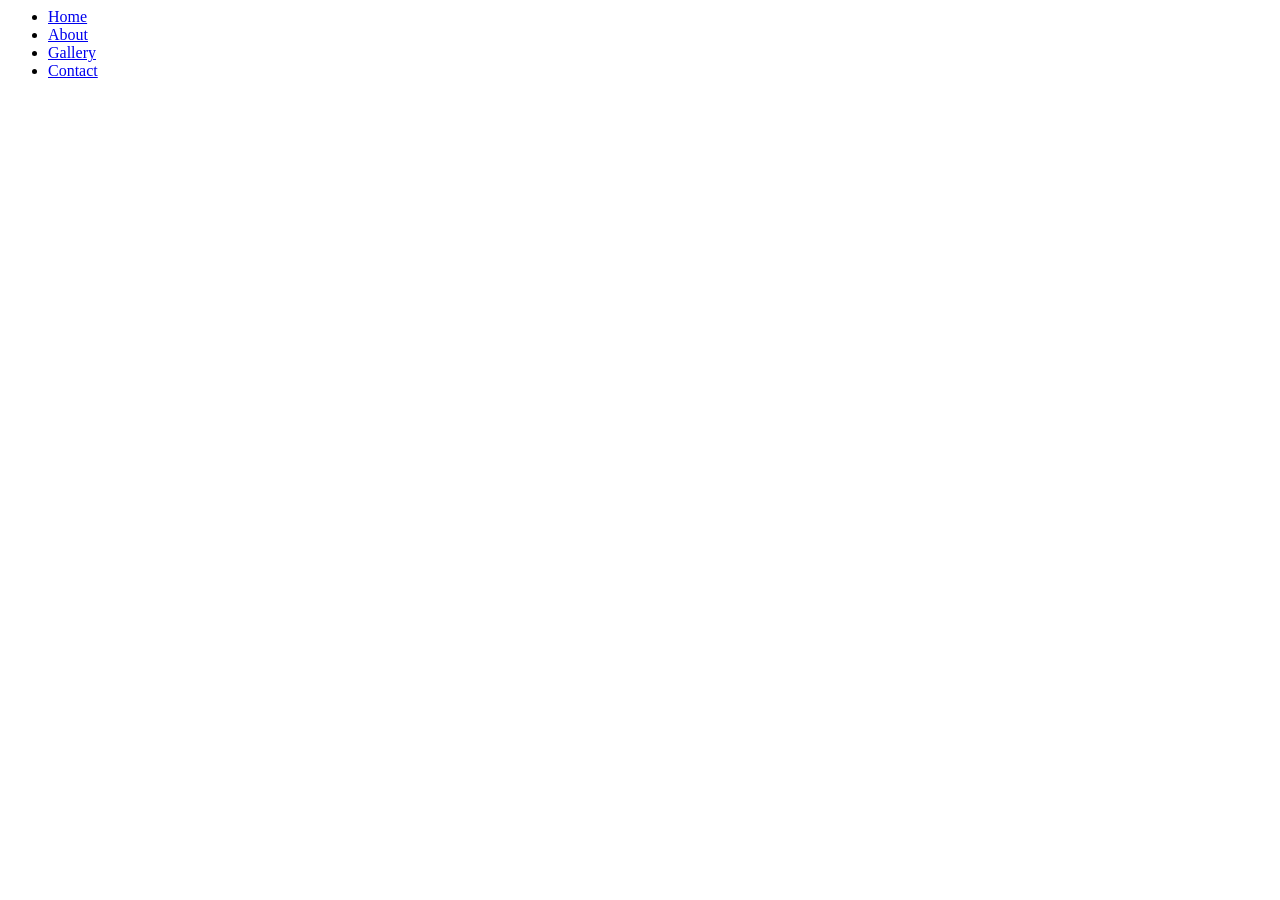
==== index.html @ 65c4a740 "Update index.html" ====
<html>
   <head>
       <title>GauravPun</title>
       <link rel="stylesheet" type="text/css" href="css/style.css">
   </head>
   <body>
       <header>
           <ul>
               <li><a href="#">Home</a></li>
               <li><a href="#">About</a></li>
               <li><a href="#">Gallery</a></li>
               <li><a href="#">Contact</a></li>
           </ul>
       </header>
   </body>
</html>
---- css/style.css ----
﻿body
{

}
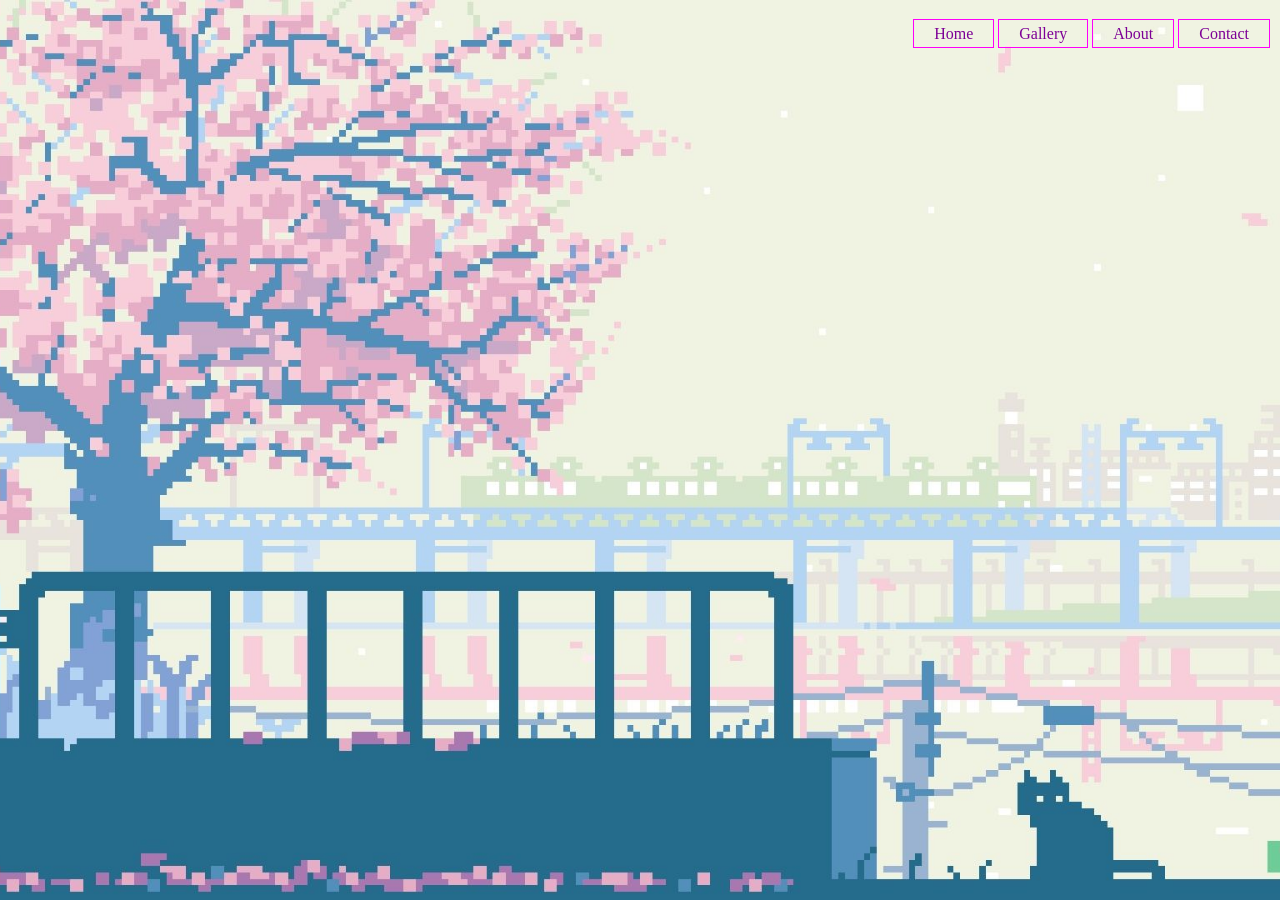
==== commit c6b7ab73: "-_-!" ====
--- a/index.html
+++ b/index.html
@@ -5,12 +5,14 @@
    </head>
    <body>
        <header>
-           <ul>
-               <li><a href="#">Home</a></li>
-               <li><a href="#">About</a></li>
-               <li><a href="#">Gallery</a></li>
-               <li><a href="#">Contact</a></li>
-           </ul>
+           <div class="main">
+               <ul>
+                   <li><a href="#">Home</a></li>
+                   <li><a href="#">Gallery</a></li>
+                   <li><a href="#">About</a></li>
+                   <li><a href="#">Contact</a></li>
+               </ul>
+           <div/>
        </header>
    </body>
 </html> 
--- a/css/style.css
+++ b/css/style.css
@@ -1,4 +1,42 @@
-﻿body
-{
+﻿*{
+    margin: 0;
+    padding: 0;
+    font-family: Century;
+}
 
+header {
+    background-image: url(../848.jpg);
+    height: 100vh;
+    background-size: cover;
+    background-position: center;
+}
+
+ul {
+    float: right;
+    list-style-type: none;
+    margin-top: 25px;
+    margin-right: 10px;
+}
+
+ul li{
+    display: inline-block;
+}
+
+ul li a{
+    text-decoration: none;
+    color: #7d0096;
+    padding: 5px 20px;
+    border: 1px solid #ff00fa;
+    transition: 0.5s ease;
+}
+
+ul li a:hover{
+    background-color: #ff00fa;
+    color: #000;
+}
+
+.logo img {
+    float: left;
+    width: 150px;
+    height: auto;
 }
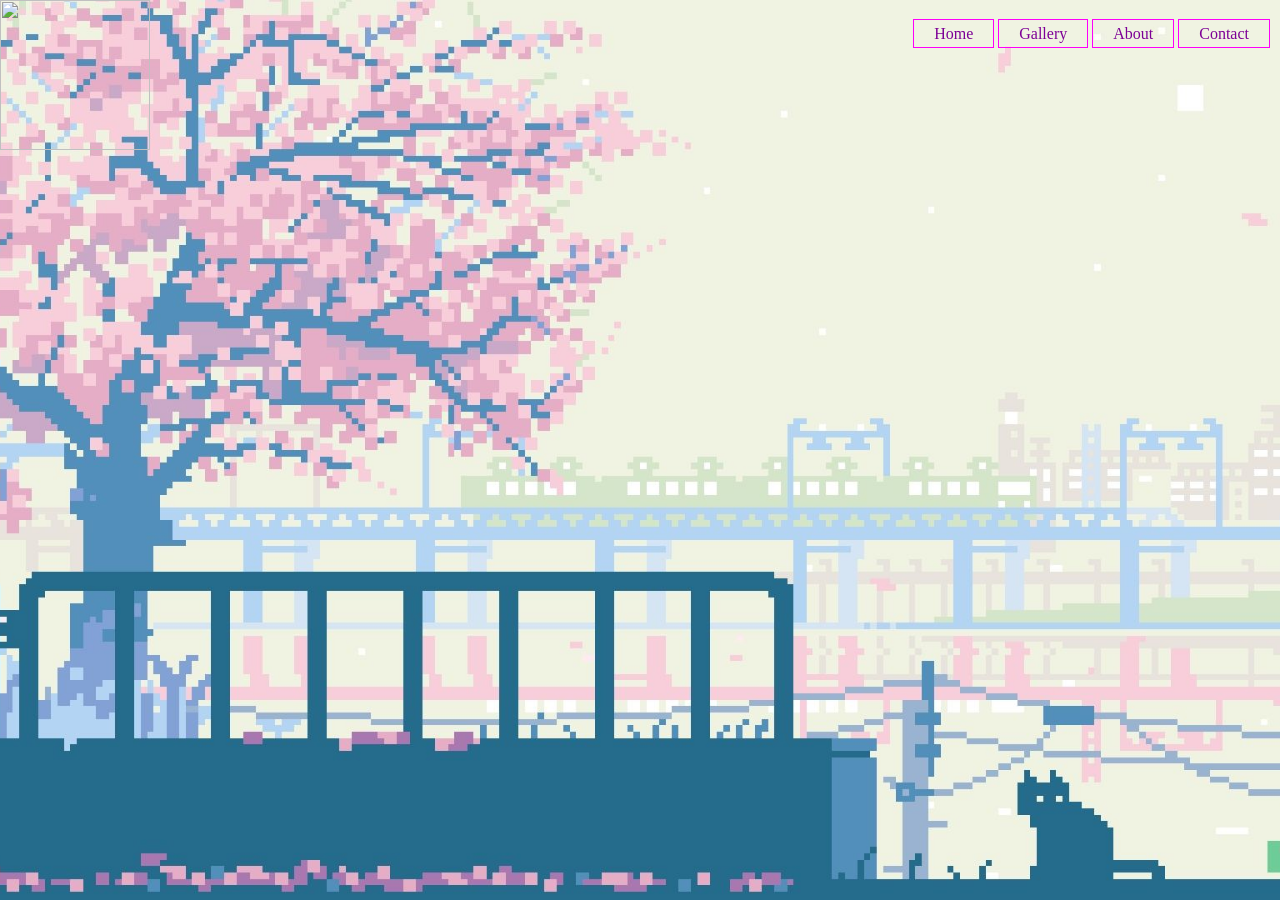
==== commit 5aab4ad9: "Update index.html" ====
--- a/index.html
+++ b/index.html
@@ -6,6 +6,9 @@
    <body>
        <header>
            <div class="main">
+               <div class="logo">
+                   <img src="">
+               </div>
                <ul>
                    <li><a href="#">Home</a></li>
                    <li><a href="#">Gallery</a></li>
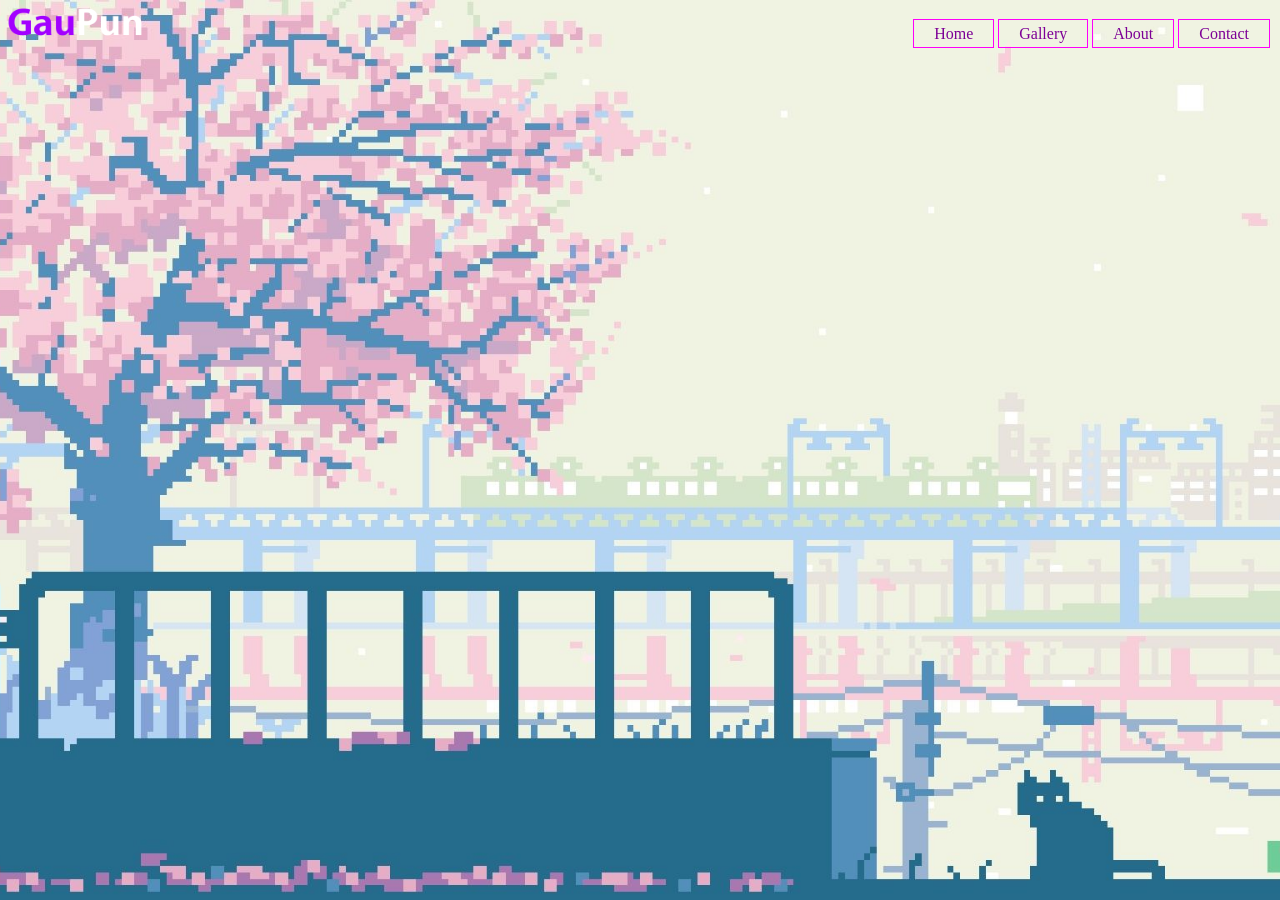
==== commit 557d2656: "-_-!" ====
--- a/index.html
+++ b/index.html
@@ -7,7 +7,7 @@
        <header>
            <div class="main">
                <div class="logo">
-                   <img src="">
+                   <img src="gaupunlogo.png">
                </div>
                <ul>
                    <li><a href="#">Home</a></li>
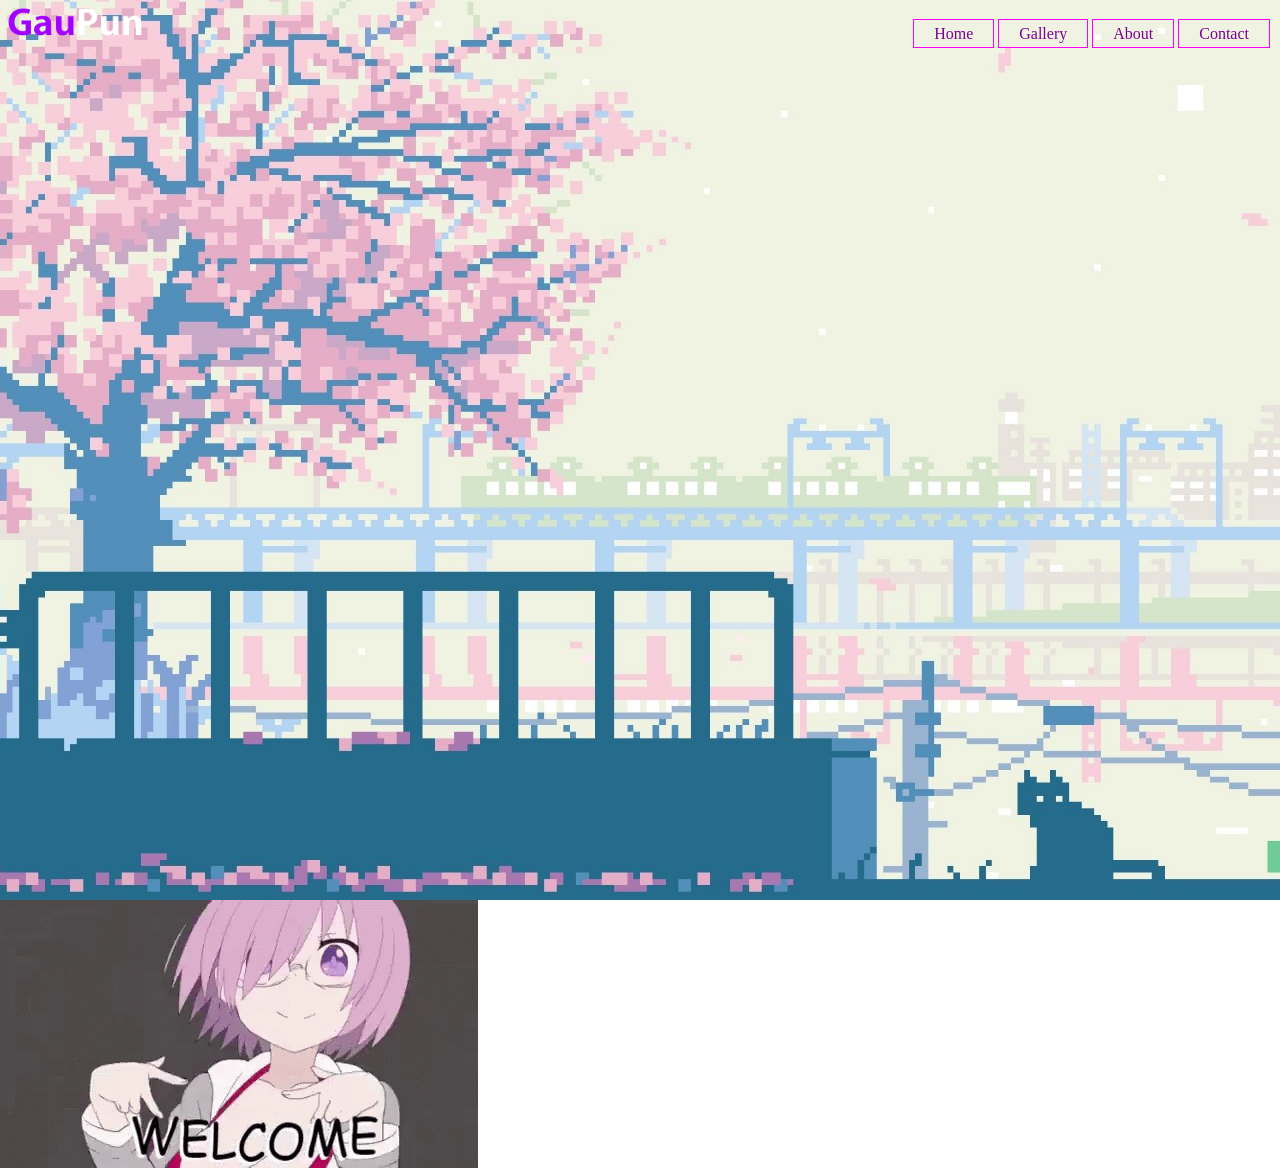
==== commit 3c5fedce: "-_-!" ====
--- a/index.html
+++ b/index.html
@@ -15,7 +15,8 @@
                    <li><a href="#">About</a></li>
                    <li><a href="#">Contact</a></li>
                </ul>
-           <div/>
+               <div />
        </header>
+       <img src="images/tenor.gif">
    </body>
 </html> 
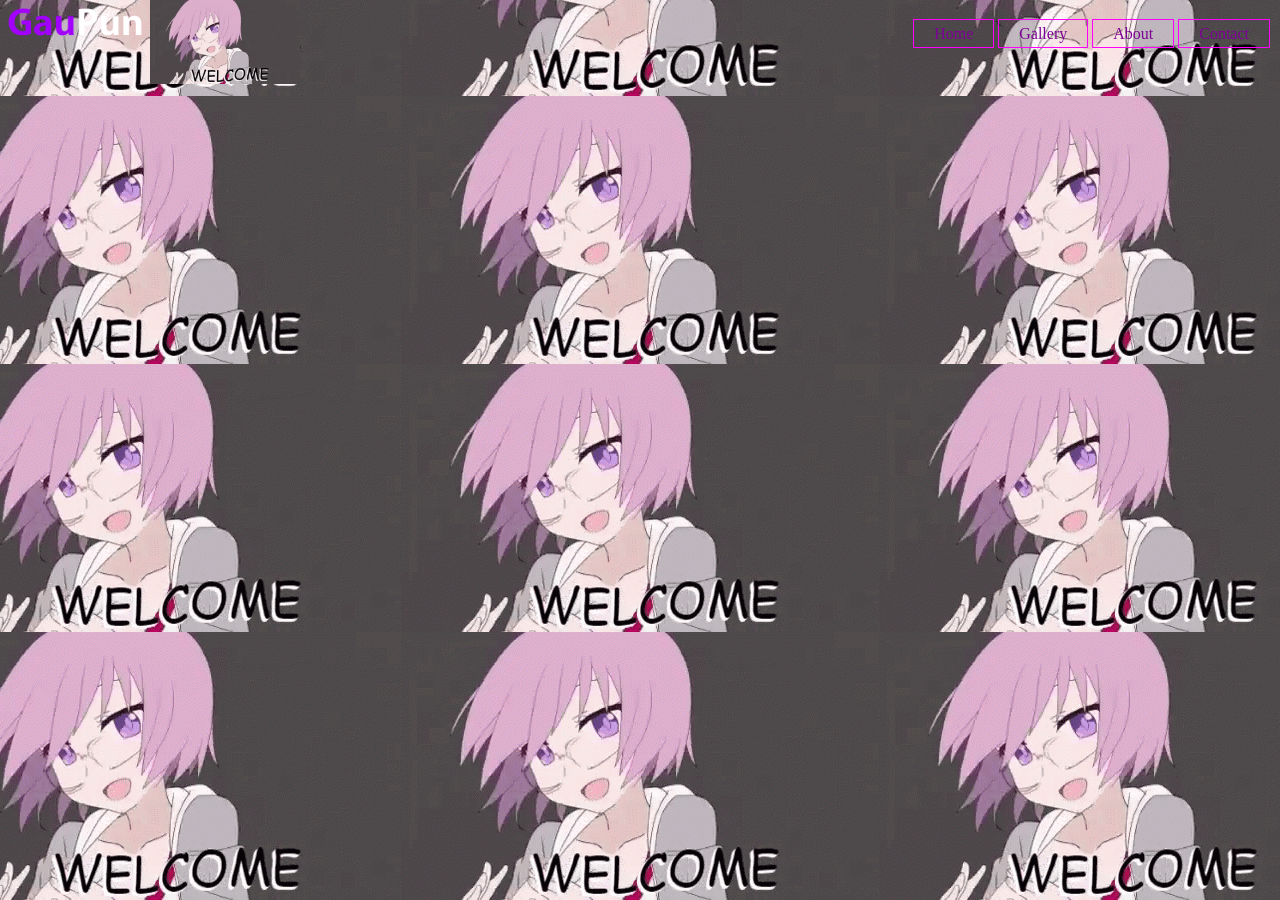
==== commit 99d48843: "-_-!" ====
--- a/index.html
+++ b/index.html
@@ -8,6 +8,7 @@
            <div class="main">
                <div class="logo">
                    <img src="gaupunlogo.png">
+                   <img src="images/tenor.gif">
                </div>
                <ul>
                    <li><a href="#">Home</a></li>
@@ -17,6 +18,5 @@
                </ul>
                <div />
        </header>
-       <img src="images/tenor.gif">
    </body>
 </html> 
--- a/css/style.css
+++ b/css/style.css
@@ -4,11 +4,18 @@
     font-family: Century;
 }
 
-header {
-    background-image: url(../848.jpg);
-    height: 100vh;
-    background-size: cover;
-    background-position: center;
+//header {
+    //background-image: url(../848.jpg);
+    //height: 100vh;
+    //background-size: cover;
+    //background-position: center;
+//}
+
+body {
+    background-image: url(../images/tenor.gif);
+    height: auto;
+    background-size: auto;
+    background-position : bottom;
 }
 
 ul {
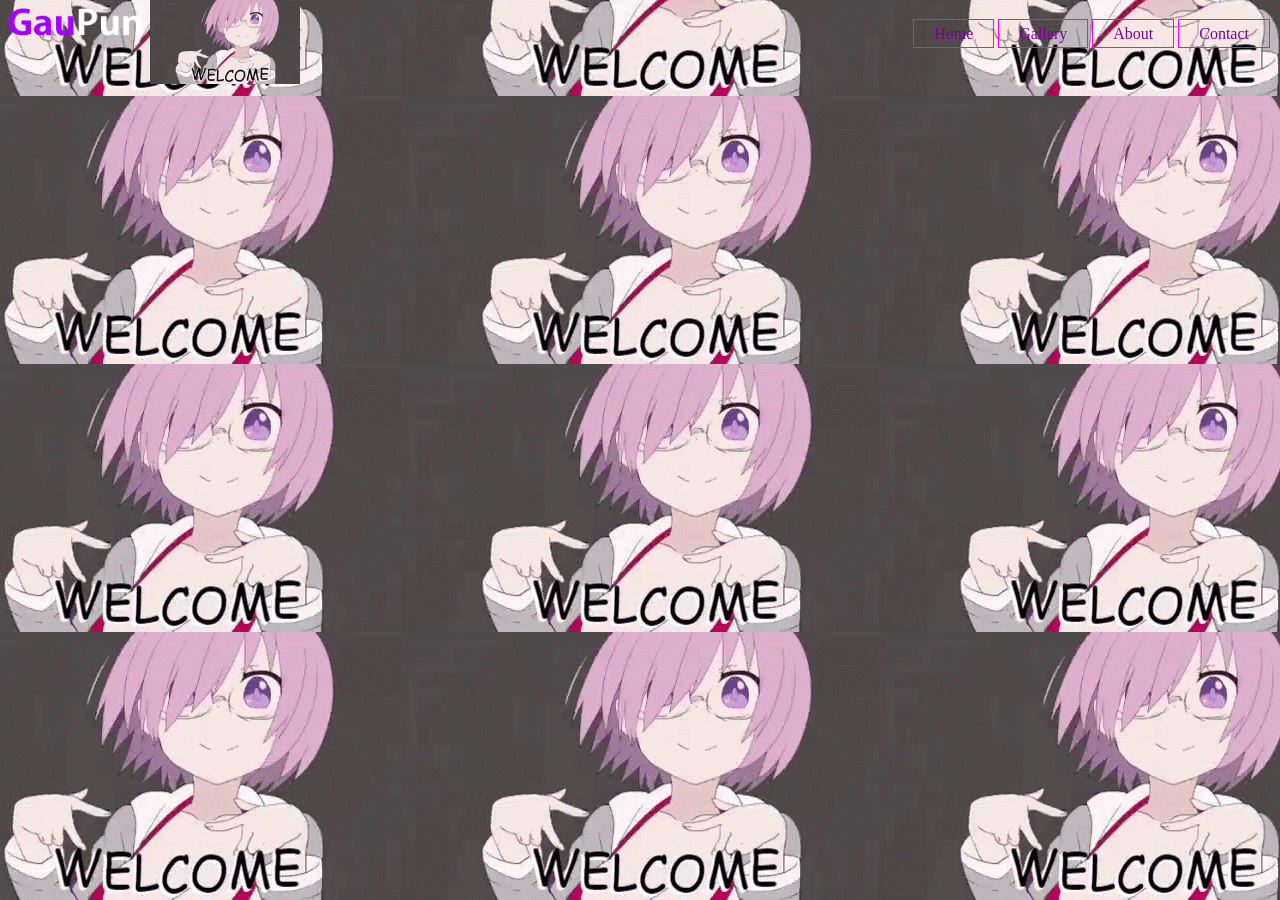
==== commit 314819a0: "-_-!" ====
--- a/index.html
+++ b/index.html
@@ -16,7 +16,8 @@
                    <li><a href="#">About</a></li>
                    <li><a href="#">Contact</a></li>
                </ul>
-               <div />
+           <div />
+               <iframe src="music/music1.mp3" width="0" height="0" frameborder="0"></iframe>
        </header>
    </body>
 </html> 
--- a/css/style.css
+++ b/css/style.css
@@ -3,13 +3,6 @@
     padding: 0;
     font-family: Century;
 }
-
-//header {
-    //background-image: url(../848.jpg);
-    //height: 100vh;
-    //background-size: cover;
-    //background-position: center;
-//}
 
 body {
     background-image: url(../images/tenor.gif);
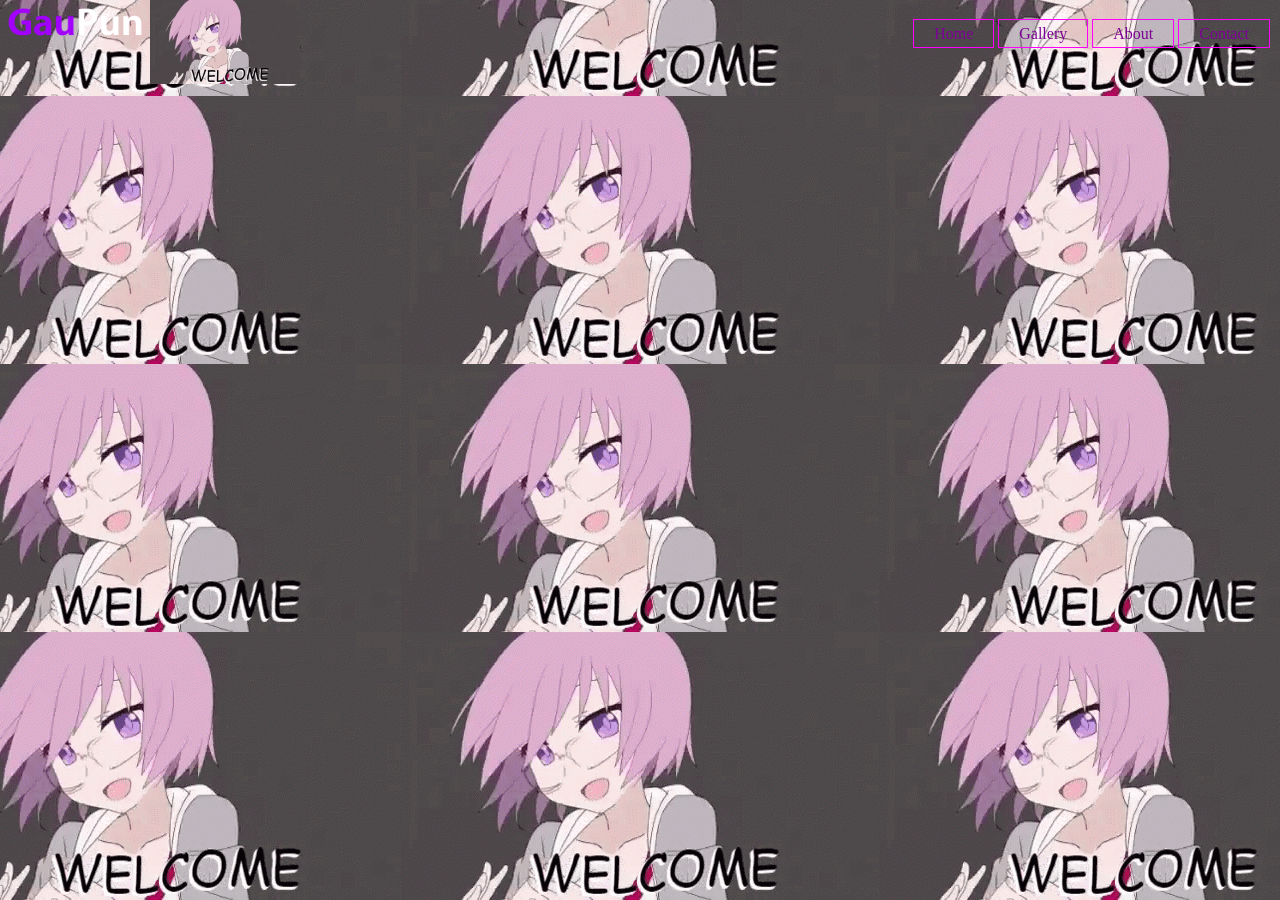
==== commit f2deb97d: "Update index.html" ====
--- a/index.html
+++ b/index.html
@@ -17,7 +17,6 @@
                    <li><a href="#">Contact</a></li>
                </ul>
            <div />
-               <iframe src="music/music1.mp3" width="0" height="0" frameborder="0"></iframe>
        </header>
    </body>
-</html> +</html> 
